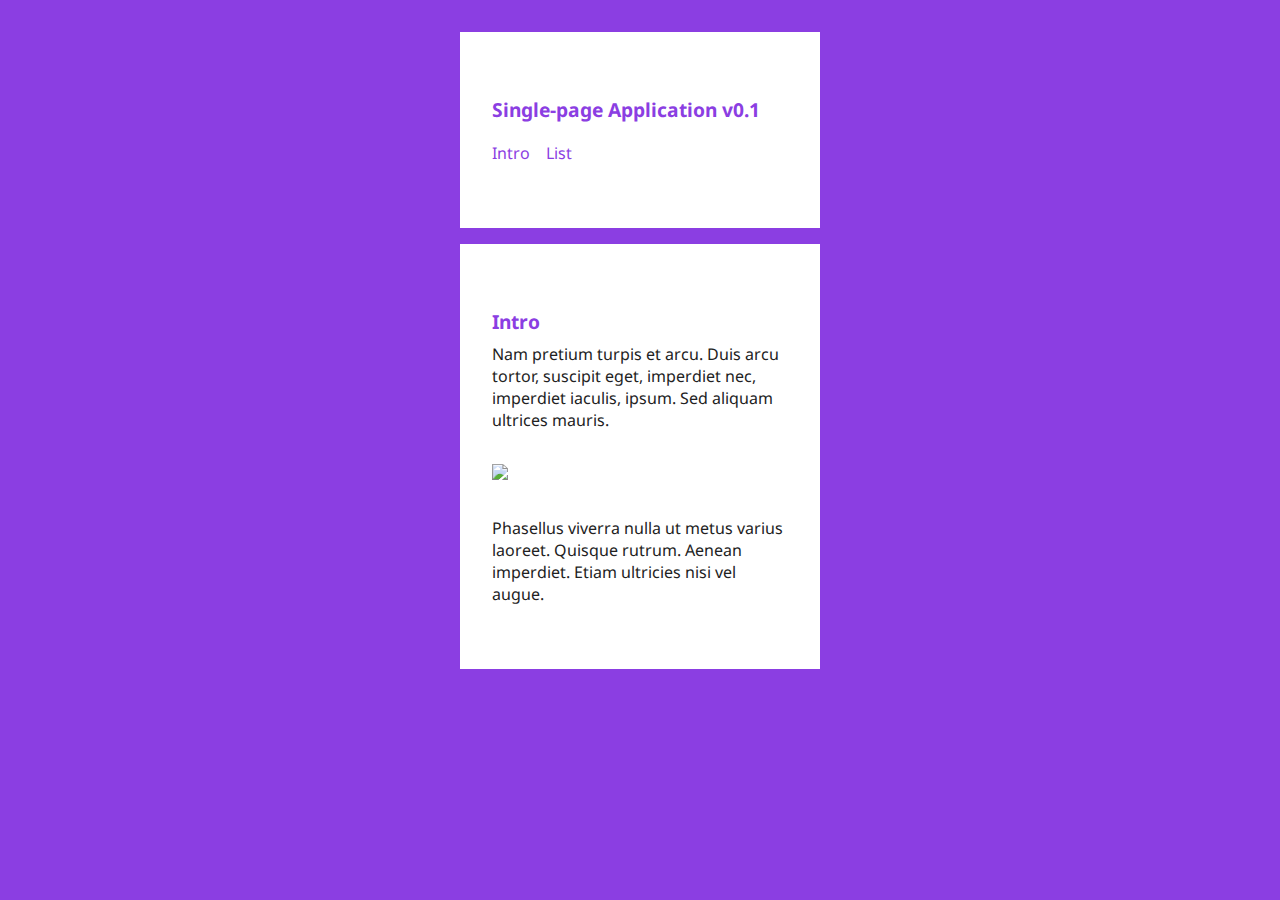
==== files/week-1/assignment-5/index.html @ 2d4be80f "Adds week 1 homework: assignment 5" ====
<!DOCTYPE html>
<html lang="en">
<head>
	<meta charset="UTF-8">
	<meta name="viewport" content="width=device-width">

	<title>WAFS - Assignment 5: Spa</title>

	<link href="https://fonts.googleapis.com/css?family=Noto+Sans" rel="stylesheet">
	<link rel="stylesheet" type="text/css" href="assets/css/style.css">
</head>
<body>
	<section id="navigation">
		<h1>Single-page Application v0.1</h1>
		<nav>
			<ul>
				<li><a href="#intro">Intro</a></li>
				<li><a href="#list">List</a></li>
			</ul>
		</nav>
	</section>

	<section id="intro" class="content">
		<h2>Intro</h2>
		<p>Nam pretium turpis et arcu. Duis arcu tortor, suscipit eget, imperdiet nec, imperdiet iaculis, ipsum. Sed aliquam ultrices mauris.</p>

		<figure>
			<img src="http://placecage.com/500/400">
		</figure>

		<p>Phasellus viverra nulla ut metus varius laoreet. Quisque rutrum. Aenean imperdiet. Etiam ultricies nisi vel augue.</p>
	</section>

	<section id="list" class="content hidden">
		<h2>Front-end Best Practices</h2>
		<p>Suspendisse pulvinar, augue ac venenatis condimentum, sem libero volutpat nibh, nec pellentesque velit pede quis nunc.</p>

		<figure>
			<img src="http://placecage.com/600/340">
		</figure>

		<p>Curabitur ligula sapien, tincidunt non, euismod vitae, posuere imperdiet, leo. Maecenas malesuada. Praesent congue erat at massa.</p>
	</section>

	<script src="assets/js/script.js"></script>
</body>
</html>
---- files/week-1/assignment-5/assets/css/style.css ----
* {
	box-sizing: border-box;
	margin: 0;
	padding: 0;
}

body {
	padding: 2rem 0;
	font-family: 'Noto Sans', sans-serif;
	color: #222;
	background-color: #8b3ee2;
}

h1, h2, a {
	color: #8b3ee2;
}

h1 {
	font-size: 1.2em;
	margin-bottom: 1em;
}

h2 {
	font-size: 1.2em;
	margin-bottom: .4em;
}

a {
	text-decoration: none;
}

nav ul {
	display: flex;
}

nav ul li {
	margin-left: 1rem;
	list-style-type: none;
}
nav ul li:first-child {
	margin-left: 0;
}

section {
	width: 90%;
	max-width: 360px;
	margin: 0 auto;
	margin-bottom: 1rem;
	padding: 4rem 2rem;
	background-color: white;
}

figure {
	margin: 2rem 0;
}

figure img {
	max-width: 100%;
}

.current {
	font-weight: bold;
}

.hidden {
	display: none;
}
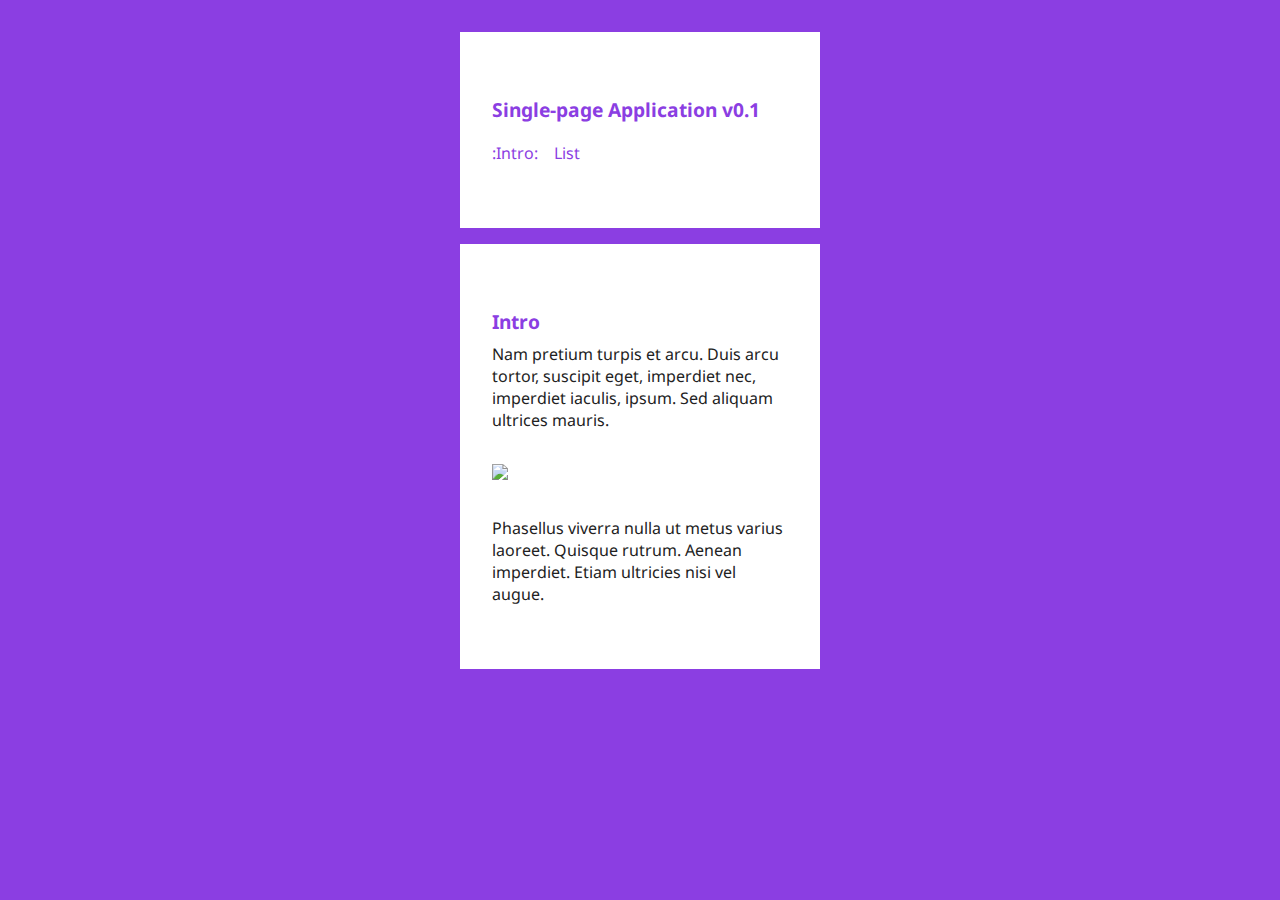
==== commit 56618b55: "Adds assignment 5 homework" ====
--- a/files/week-1/assignment-5/index.html
+++ b/files/week-1/assignment-5/index.html
@@ -14,7 +14,7 @@
 		<h1>Single-page Application v0.1</h1>
 		<nav>
 			<ul>
-				<li><a href="#intro">Intro</a></li>
+				<li><a href="#intro" class="current">Intro</a></li>
 				<li><a href="#list">List</a></li>
 			</ul>
 		</nav>
--- a/files/week-1/assignment-5/assets/css/style.css
+++ b/files/week-1/assignment-5/assets/css/style.css
@@ -58,8 +58,11 @@
 	max-width: 100%;
 }
 
-.current {
-	font-weight: bold;
+.current::before {
+	content: ":";
+}
+.current::after {
+	content: ":";
 }
 
 .hidden {
